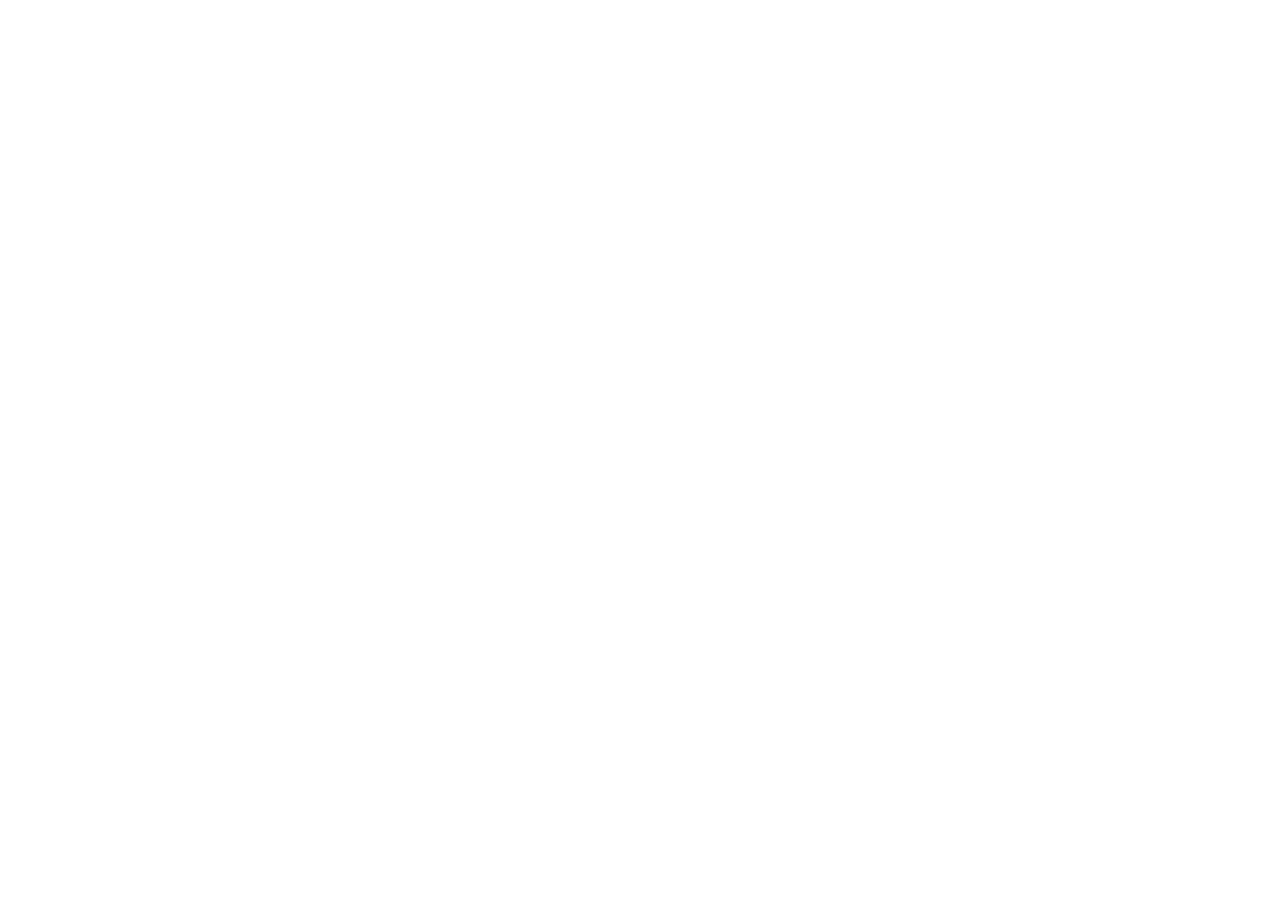
==== index.html @ e7a483b2 "Added style" ====
<!DOCTYPE html>
<html lang="en">
<head>
    <meta charset="UTF-8">
    <meta name="viewport" content="width=device-width, initial-scale=1.0">
    <title>Document</title>
    <link rel="stylesheet" href="style.css">
</head>
<body>
    
</body>
</html>
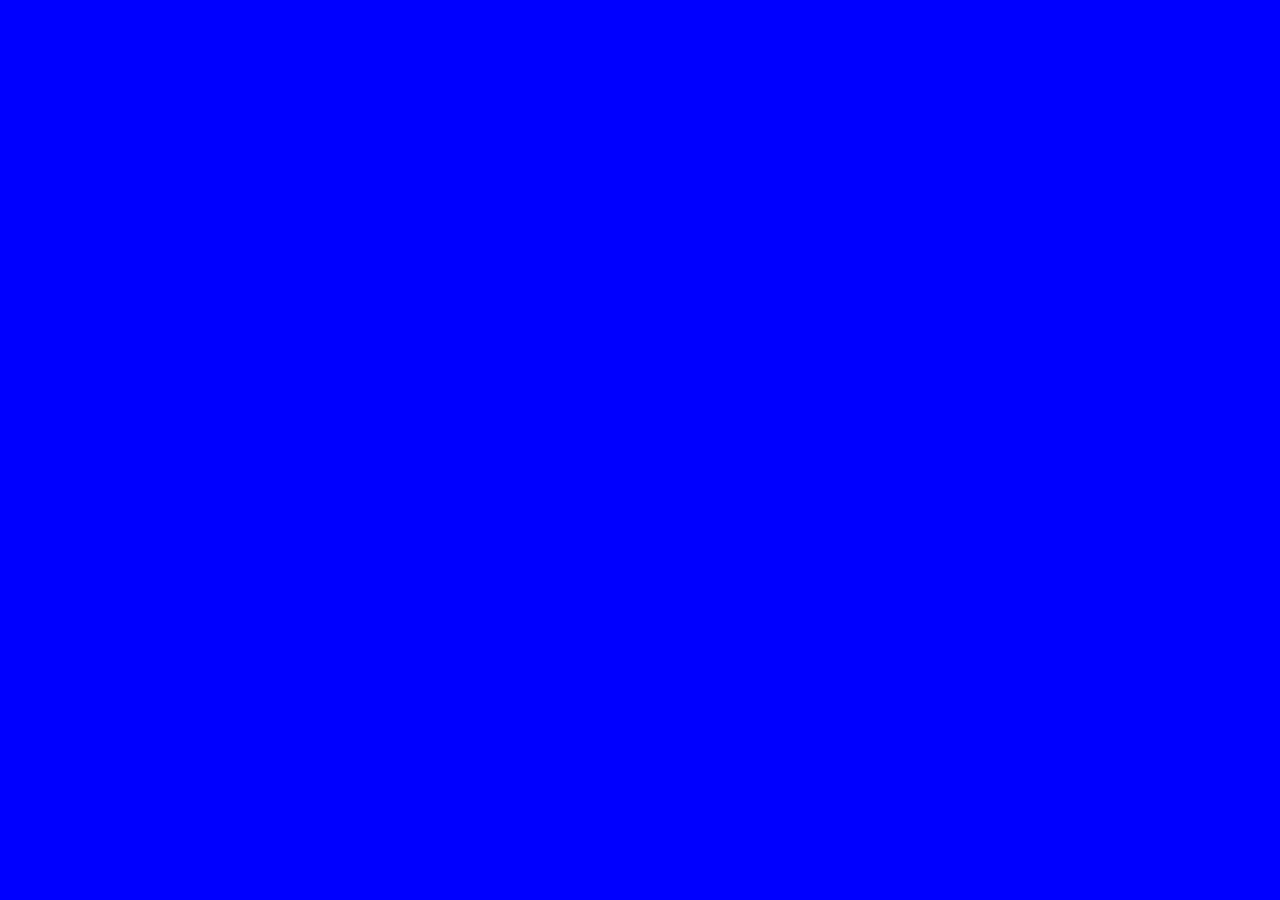
==== commit 7ec0c1fb: "Created feature for import existing code" ====
--- a/index.html
+++ b/index.html
@@ -4,9 +4,13 @@
     <meta charset="UTF-8">
     <meta name="viewport" content="width=device-width, initial-scale=1.0">
     <title>Document</title>
+    <link rel="stylesheet" href="vars.css">
     <link rel="stylesheet" href="style.css">
+    <link rel="stylesheet" href="login.css">
+    <link rel="stylesheet" href="register.css">
+    <link rel="stylesheet" href="register.css">
 </head>
 <body>
-    
+
 </body>
 </html>--- a/vars.css
+++ b/vars.css
@@ -0,0 +1,4 @@
+:root {
+    --main-bg-color: blue;
+    --text-color: black;
+}--- a/style.css
+++ b/style.css
@@ -0,0 +1,3 @@
+body {
+    background-color: var(--main-bg-color);
+}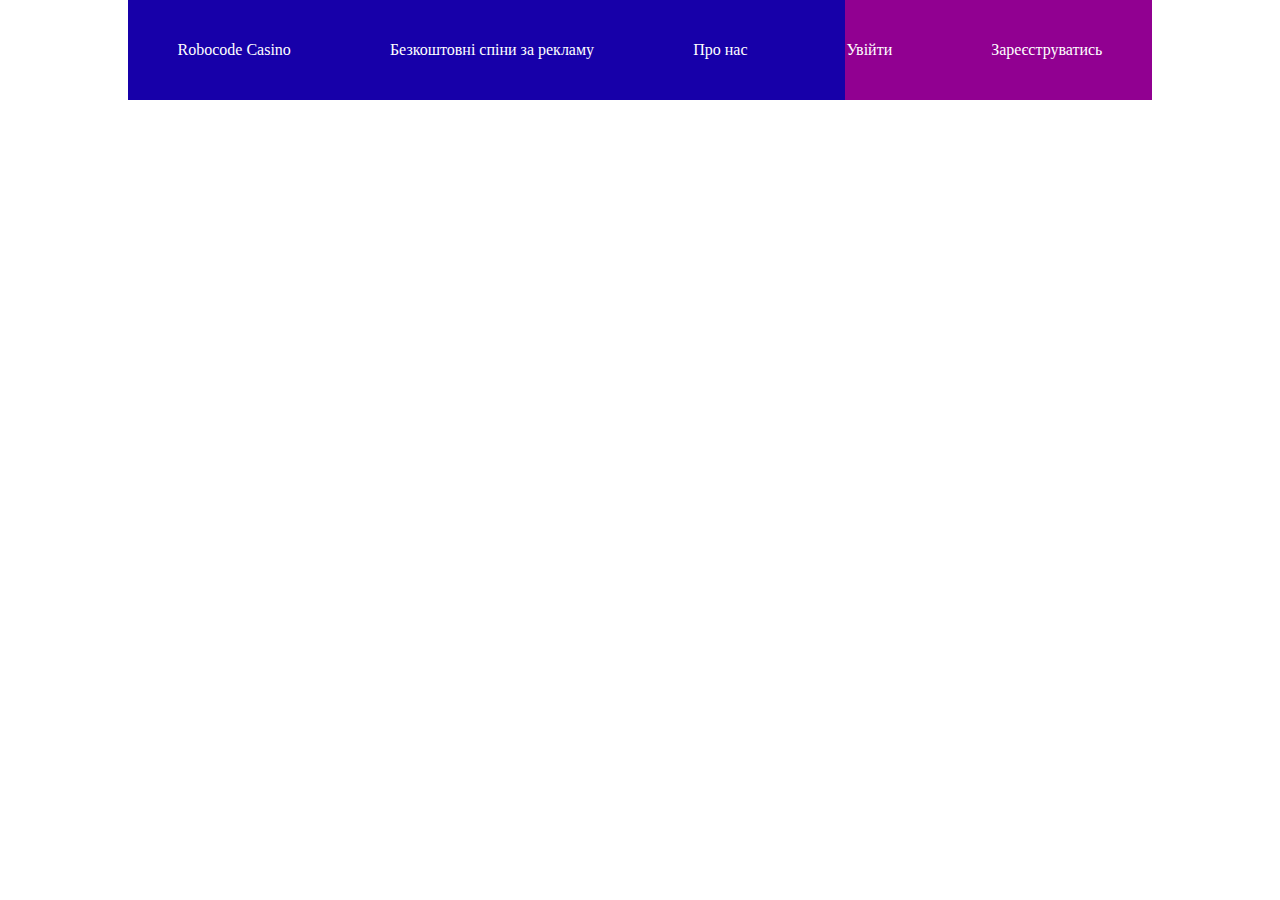
==== commit 7c907b66: "Some fix`s" ====
--- a/index.html
+++ b/index.html
@@ -1,16 +1,13 @@
 <!DOCTYPE html>
 <html lang="en">
-<head>
-    <meta charset="UTF-8">
-    <meta name="viewport" content="width=device-width, initial-scale=1.0">
+  <head>
+    <meta charset="UTF-8" />
+    <meta name="viewport" content="width=device-width, initial-scale=1.0" />
     <title>Document</title>
     <link rel="stylesheet" href="vars.css">
-    <link rel="stylesheet" href="style.css">
-    <link rel="stylesheet" href="login.css">
-    <link rel="stylesheet" href="register.css">
-    <link rel="stylesheet" href="register.css">
-</head>
-<body>
-
-</body>
-</html>+    <script src="/features/import.js" defer></script>
+  </head>
+  <body>
+      <import src="/header.html">  </import>
+  </body>
+</html>
--- a/vars.css
+++ b/vars.css
@@ -1,4 +1,7 @@
 :root {
-    --main-bg-color: blue;
-    --text-color: black;
+  --bg-color: #1700a9;
+  --addtional-bg-color: #910091;
+  --text-color: #ffffff;
+  --spin-cell-color: #ffee00;
+  --spin-button-color: #ff0000;
 }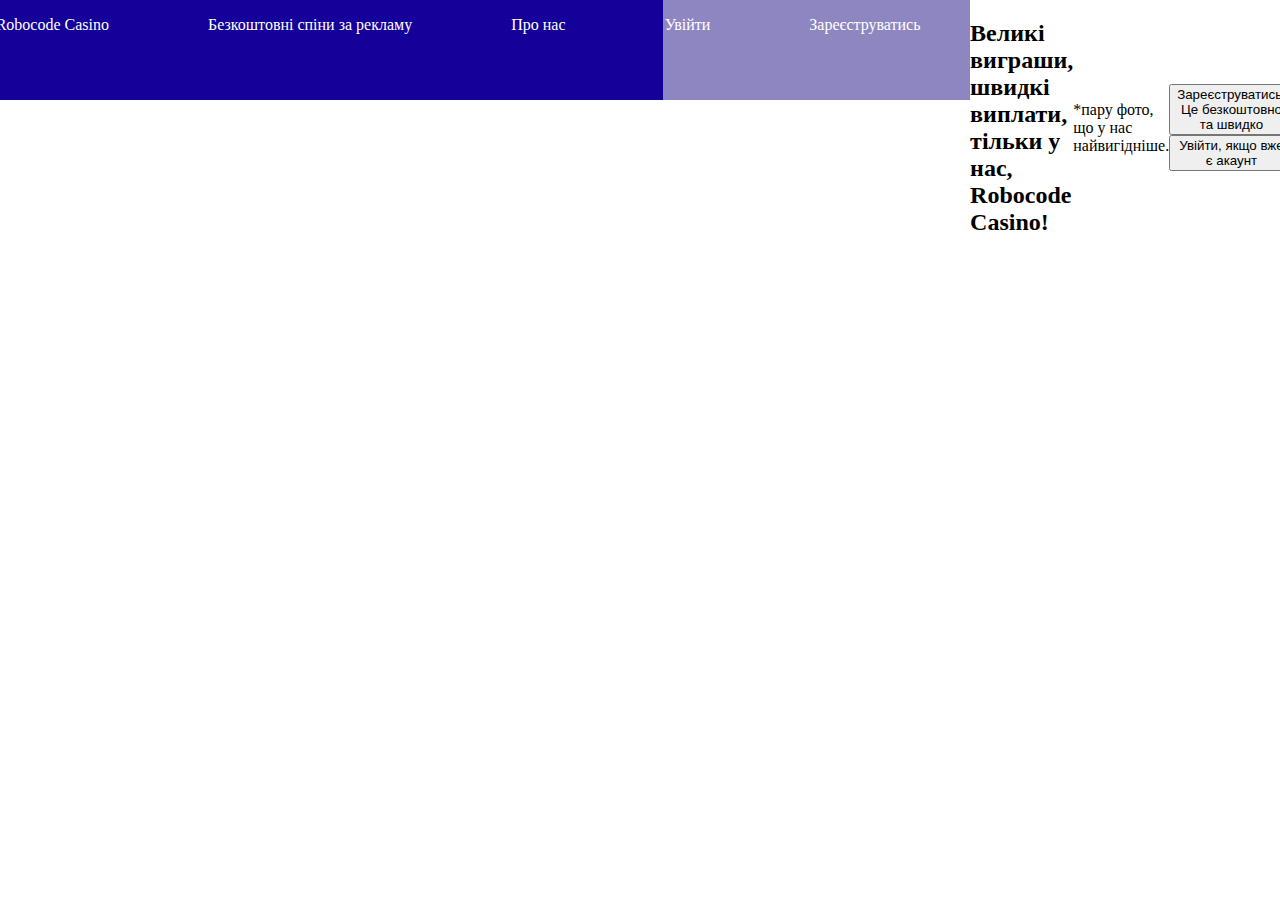
==== commit 799e41d2: "html home page" ====
--- a/index.html
+++ b/index.html
@@ -9,5 +9,16 @@
   </head>
   <body>
       <import src="/header.html">  </import>
+      <div id="content">
+        <h2 id="title">Великі виграши, швидкі виплати, тільки у нас, Robocode Casino!</h2>
+        <div class="photos">
+          <p>*пару фото, що у нас найвигідніше.</p>
+        </div>
+        <div id="buttons">
+          <button>Зареєструватись. Це безкоштовно та швидко</button>
+          <button>Увійти, якщо вже є акаунт</button>
+        </div>
+        <p>футер</p>
+      </div>
   </body>
 </html>
--- a/vars.css
+++ b/vars.css
@@ -1,7 +1,10 @@
 :root {
-  --bg-color: #1700a9;
-  --addtional-bg-color: #910091;
-  --text-color: #ffffff;
-  --spin-cell-color: #ffee00;
-  --spin-button-color: #ff0000;
-}+    --bg-color: #15009a;
+    --addtional-bg-color: #10007a79;
+    --text-color: #ffffff;
+    --spin-cell-color: #ffee00;
+    --spin-button-color: #1b1c58;
+    --dark-bg-color:  #141662;
+  }
+
+
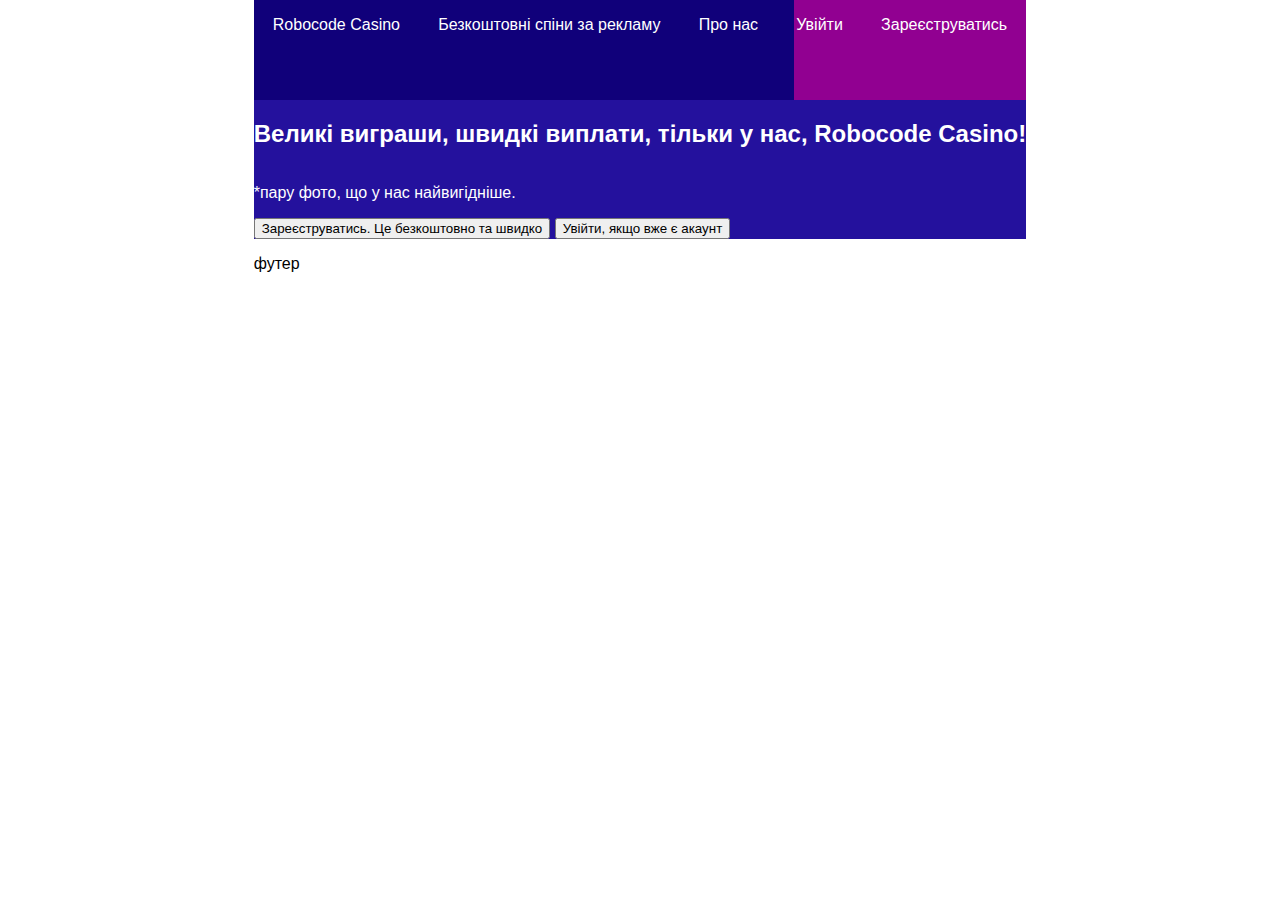
==== commit 503e2dbf: "bugged main" ====
--- a/index.html
+++ b/index.html
@@ -4,10 +4,12 @@
     <meta charset="UTF-8" />
     <meta name="viewport" content="width=device-width, initial-scale=1.0" />
     <title>Document</title>
+    <link rel="stylesheet" href="style.css">
     <link rel="stylesheet" href="vars.css">
     <script src="/features/import.js" defer></script>
   </head>
   <body>
+    <div class="main">
       <import src="/header.html">  </import>
       <div id="content">
         <h2 id="title">Великі виграши, швидкі виплати, тільки у нас, Robocode Casino!</h2>
@@ -18,7 +20,11 @@
           <button>Зареєструватись. Це безкоштовно та швидко</button>
           <button>Увійти, якщо вже є акаунт</button>
         </div>
+      </div>
+      <div id="footer">
         <p>футер</p>
       </div>
+    </div>
+      
   </body>
 </html>
--- a/style.css
+++ b/style.css
@@ -0,0 +1,45 @@
+html, body {
+    height: 100%;
+    margin: 0;
+    font-family: Verdana, Geneva, Tahoma, sans-serif;
+}
+
+body {
+    margin: 0;
+    padding: 0;
+
+    display: flex;
+    justify-content: center;
+}
+
+.header {
+    height: 100px;
+    width: 100;
+    background: linear-gradient(to right, var(--header-color) 70%, transparent 70%) right, var(--addtional-bg-color);
+    background-size: 100% 100%;
+    background-repeat: no-repeat;
+    display: flex;
+    justify-content: space-around;
+    align-items: start;
+    color: var(--text-color);
+}
+
+#main {
+    display: flex;
+    flex-direction: column;
+    justify-content: space-between;
+    height: 100%;
+}
+
+#content {
+    flex: 1;
+    display: flex;
+    flex-direction: column;
+    justify-content: flex-start;
+    background-color: var(--bg-color);
+    color: var(--text-color);
+}
+
+.footer {
+    width: 100%;
+}
--- a/vars.css
+++ b/vars.css
@@ -1,10 +1,8 @@
 :root {
-    --bg-color: #15009a;
-    --addtional-bg-color: #10007a79;
-    --text-color: #ffffff;
-    --spin-cell-color: #ffee00;
-    --spin-button-color: #1b1c58;
-    --dark-bg-color:  #141662;
-  }
-
-
+  --bg-color: #24119d;
+  --addtional-bg-color: #910091;
+  --header-color: #10007a;
+  --text-color: #ffffff;
+  --spin-cell-color: #ffee00;
+  --spin-button-color: #ff0000;
+}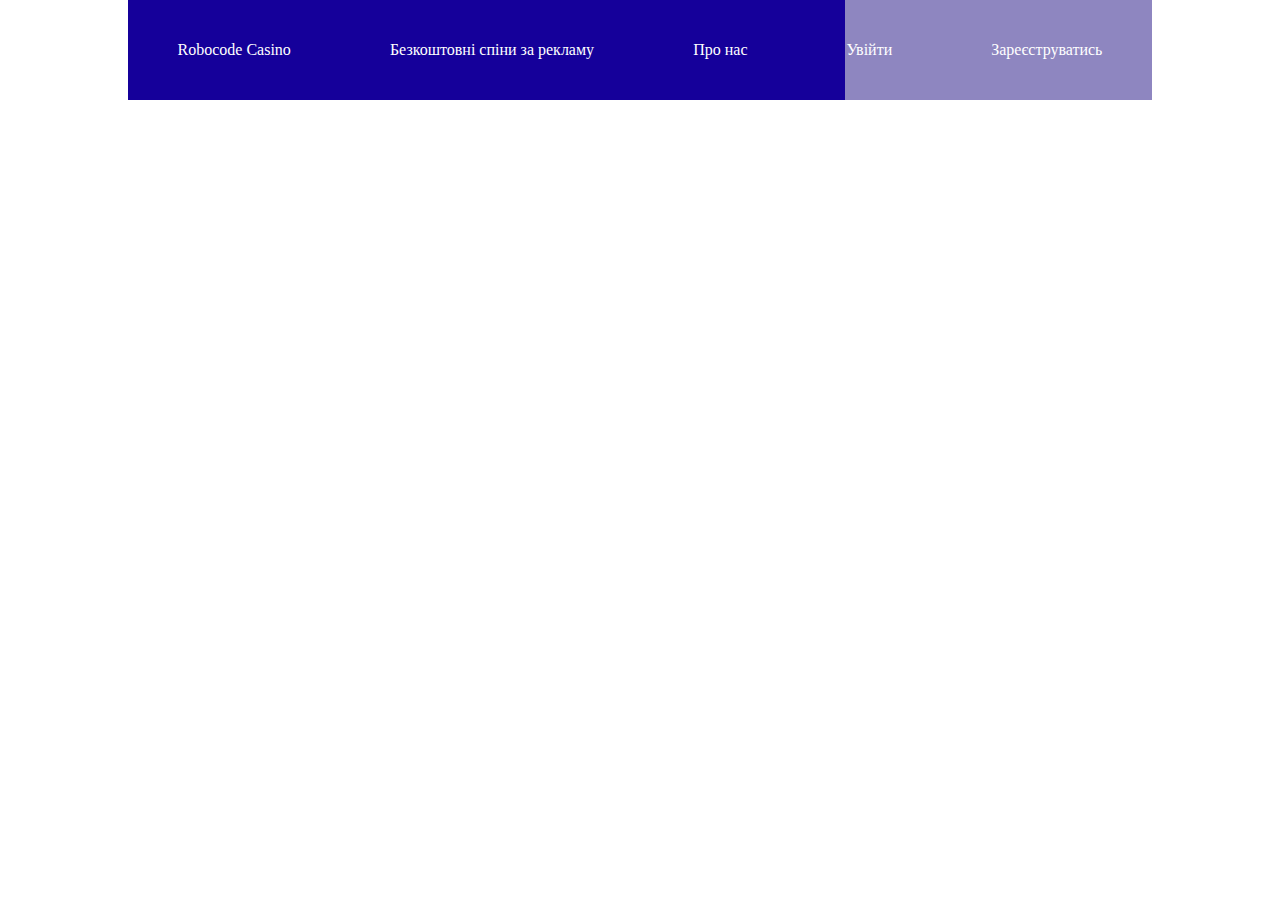
==== commit 201d59b8: "Merge branch 'main' into footer" ====
--- a/index.html
+++ b/index.html
@@ -4,27 +4,10 @@
     <meta charset="UTF-8" />
     <meta name="viewport" content="width=device-width, initial-scale=1.0" />
     <title>Document</title>
-    <link rel="stylesheet" href="style.css">
     <link rel="stylesheet" href="vars.css">
     <script src="/features/import.js" defer></script>
   </head>
   <body>
-    <div class="main">
       <import src="/header.html">  </import>
-      <div id="content">
-        <h2 id="title">Великі виграши, швидкі виплати, тільки у нас, Robocode Casino!</h2>
-        <div class="photos">
-          <p>*пару фото, що у нас найвигідніше.</p>
-        </div>
-        <div id="buttons">
-          <button>Зареєструватись. Це безкоштовно та швидко</button>
-          <button>Увійти, якщо вже є акаунт</button>
-        </div>
-      </div>
-      <div id="footer">
-        <p>футер</p>
-      </div>
-    </div>
-      
   </body>
 </html>
--- a/vars.css
+++ b/vars.css
@@ -1,8 +1,9 @@
 :root {
-  --bg-color: #24119d;
-  --addtional-bg-color: #910091;
-  --header-color: #10007a;
-  --text-color: #ffffff;
-  --spin-cell-color: #ffee00;
-  --spin-button-color: #ff0000;
-}+
+    --bg-color: #15009a;
+    --addtional-bg-color: #10007a79;
+    --text-color: #ffffff;
+    --spin-cell-color: #ffee00;
+    --spin-button-color: #1b1c58;
+    --dark-bg-color:  #141662;
+  }
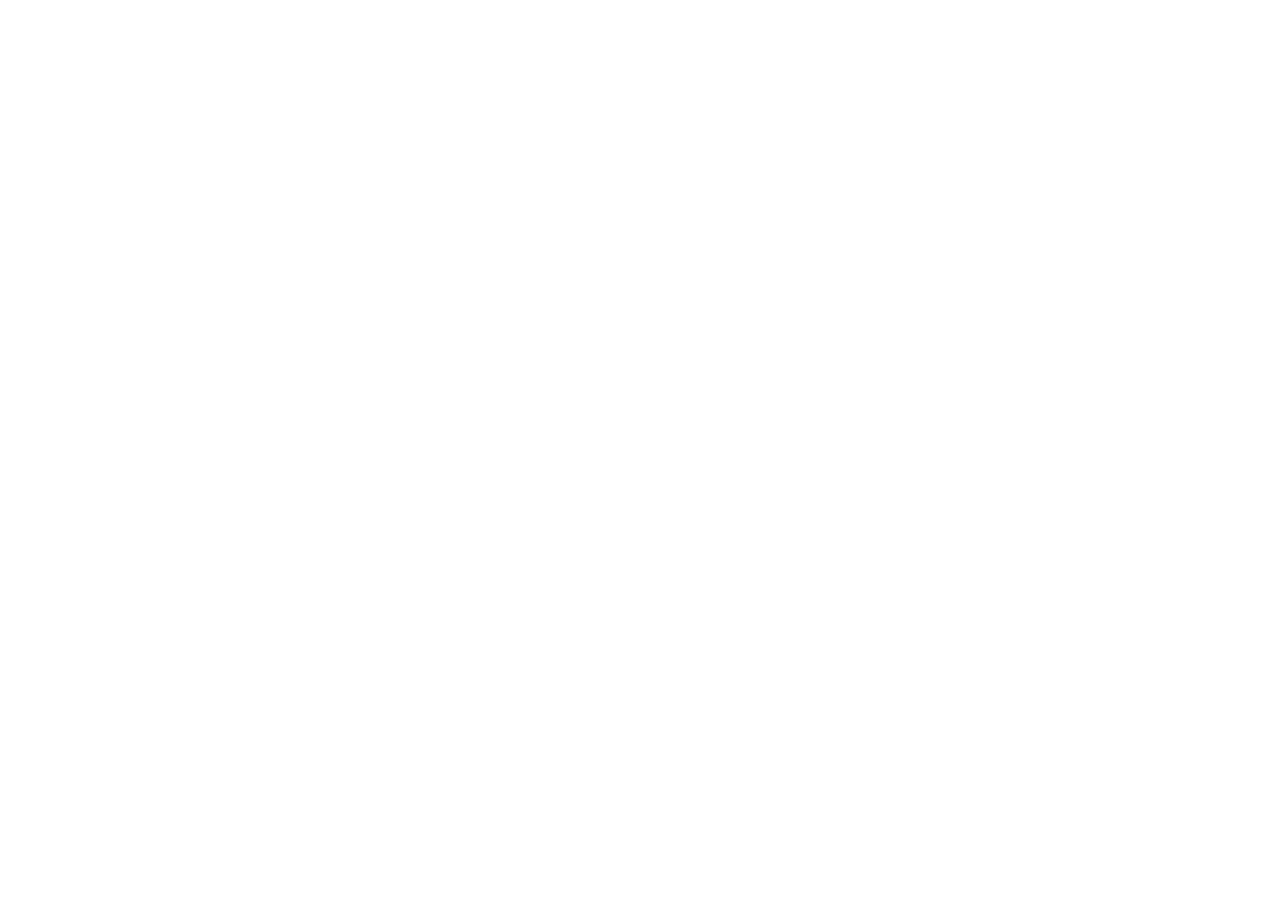
==== commit 6a487fd3: "Some fix`s" ====
--- a/index.html
+++ b/index.html
@@ -1,13 +1,20 @@
 <!DOCTYPE html>
 <html lang="en">
-  <head>
-    <meta charset="UTF-8" />
-    <meta name="viewport" content="width=device-width, initial-scale=1.0" />
+<head>
+    <meta charset="UTF-8"/>
+    <meta name="viewport" content="width=device-width, initial-scale=1.0"/>
     <title>Document</title>
     <link rel="stylesheet" href="vars.css">
-    <script src="/features/import.js" defer></script>
-  </head>
-  <body>
-      <import src="/header.html">  </import>
-  </body>
+    <script src="https://ajax.aspnetcdn.com/ajax/jQuery/jquery-3.7.1.js"></script>
+    <script>
+        $(function () {
+            $("#header").load("header.html");
+            $("#footer").load("footer.html");
+        });
+    </script>
+</head>
+<body>
+<div id="header"></div>
+<div id="footer"></div>
+</body>
 </html>
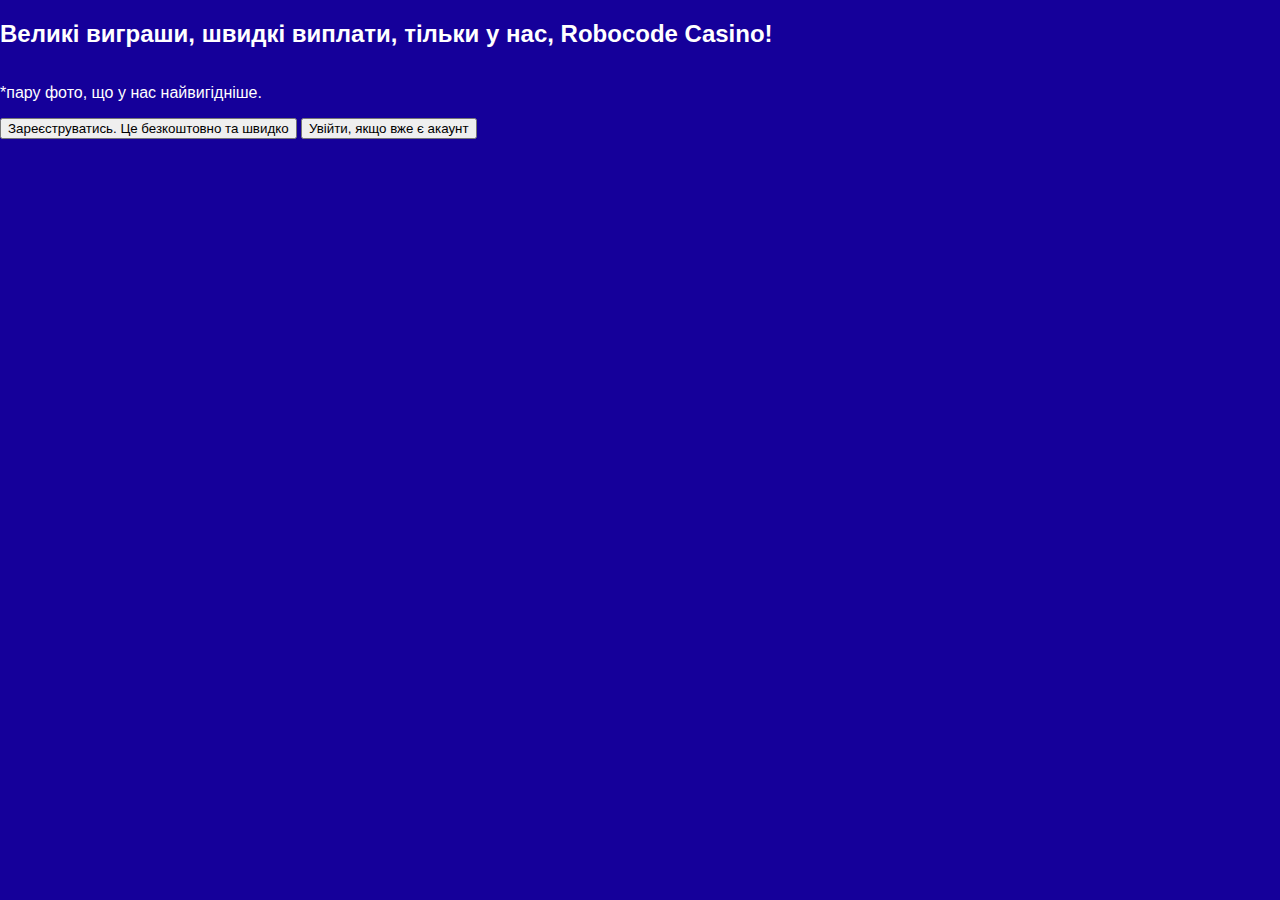
==== commit d1e63a16: "Merge branch 'main' into home-page-task" ====
--- a/index.html
+++ b/index.html
@@ -4,6 +4,7 @@
     <meta charset="UTF-8"/>
     <meta name="viewport" content="width=device-width, initial-scale=1.0"/>
     <title>Document</title>
+    <link rel="stylesheet" href="style.css">
     <link rel="stylesheet" href="vars.css">
     <script src="https://ajax.aspnetcdn.com/ajax/jQuery/jquery-3.7.1.js"></script>
     <script>
@@ -15,6 +16,17 @@
 </head>
 <body>
 <div id="header"></div>
+   <div id="content">
+        <h2 id="title">Великі виграши, швидкі виплати, тільки у нас, Robocode Casino!</h2>
+        <div class="photos">
+          <p>*пару фото, що у нас найвигідніше.</p>
+        </div>
+        <div id="buttons">
+          <button>Зареєструватись. Це безкоштовно та швидко</button>
+          <button>Увійти, якщо вже є акаунт</button>
+        </div>
+      </div>
 <div id="footer"></div>
 </body>
+
 </html>
--- a/style.css
+++ b/style.css
@@ -0,0 +1,43 @@
+html, body {
+    height: 100%;
+    margin: 0;
+    font-family: Verdana, Geneva, Tahoma, sans-serif;
+}
+
+body {
+    margin: 0;
+    padding: 0;
+
+    display: flex;
+    justify-content: center;
+    flex-direction: column;
+}
+
+.header {
+    height: 100px;
+    width: 100;
+    background: linear-gradient(to right, var(--header-color) 70%, transparent 70%) right, var(--addtional-bg-color);
+    background-size: 100% 100%;
+    background-repeat: no-repeat;
+    display: flex;
+    justify-content: space-around;
+    align-items: start;
+    color: var(--text-color);
+    margin: 0 auto;
+}
+
+#main {
+    display: flex;
+    flex-direction: column;
+    justify-content: space-between;
+    height: 100%;
+}
+
+#content {
+    flex: 1;
+    display: flex;
+    flex-direction: column;
+    justify-content: flex-start;
+    background-color: var(--bg-color);
+    color: var(--text-color);
+}